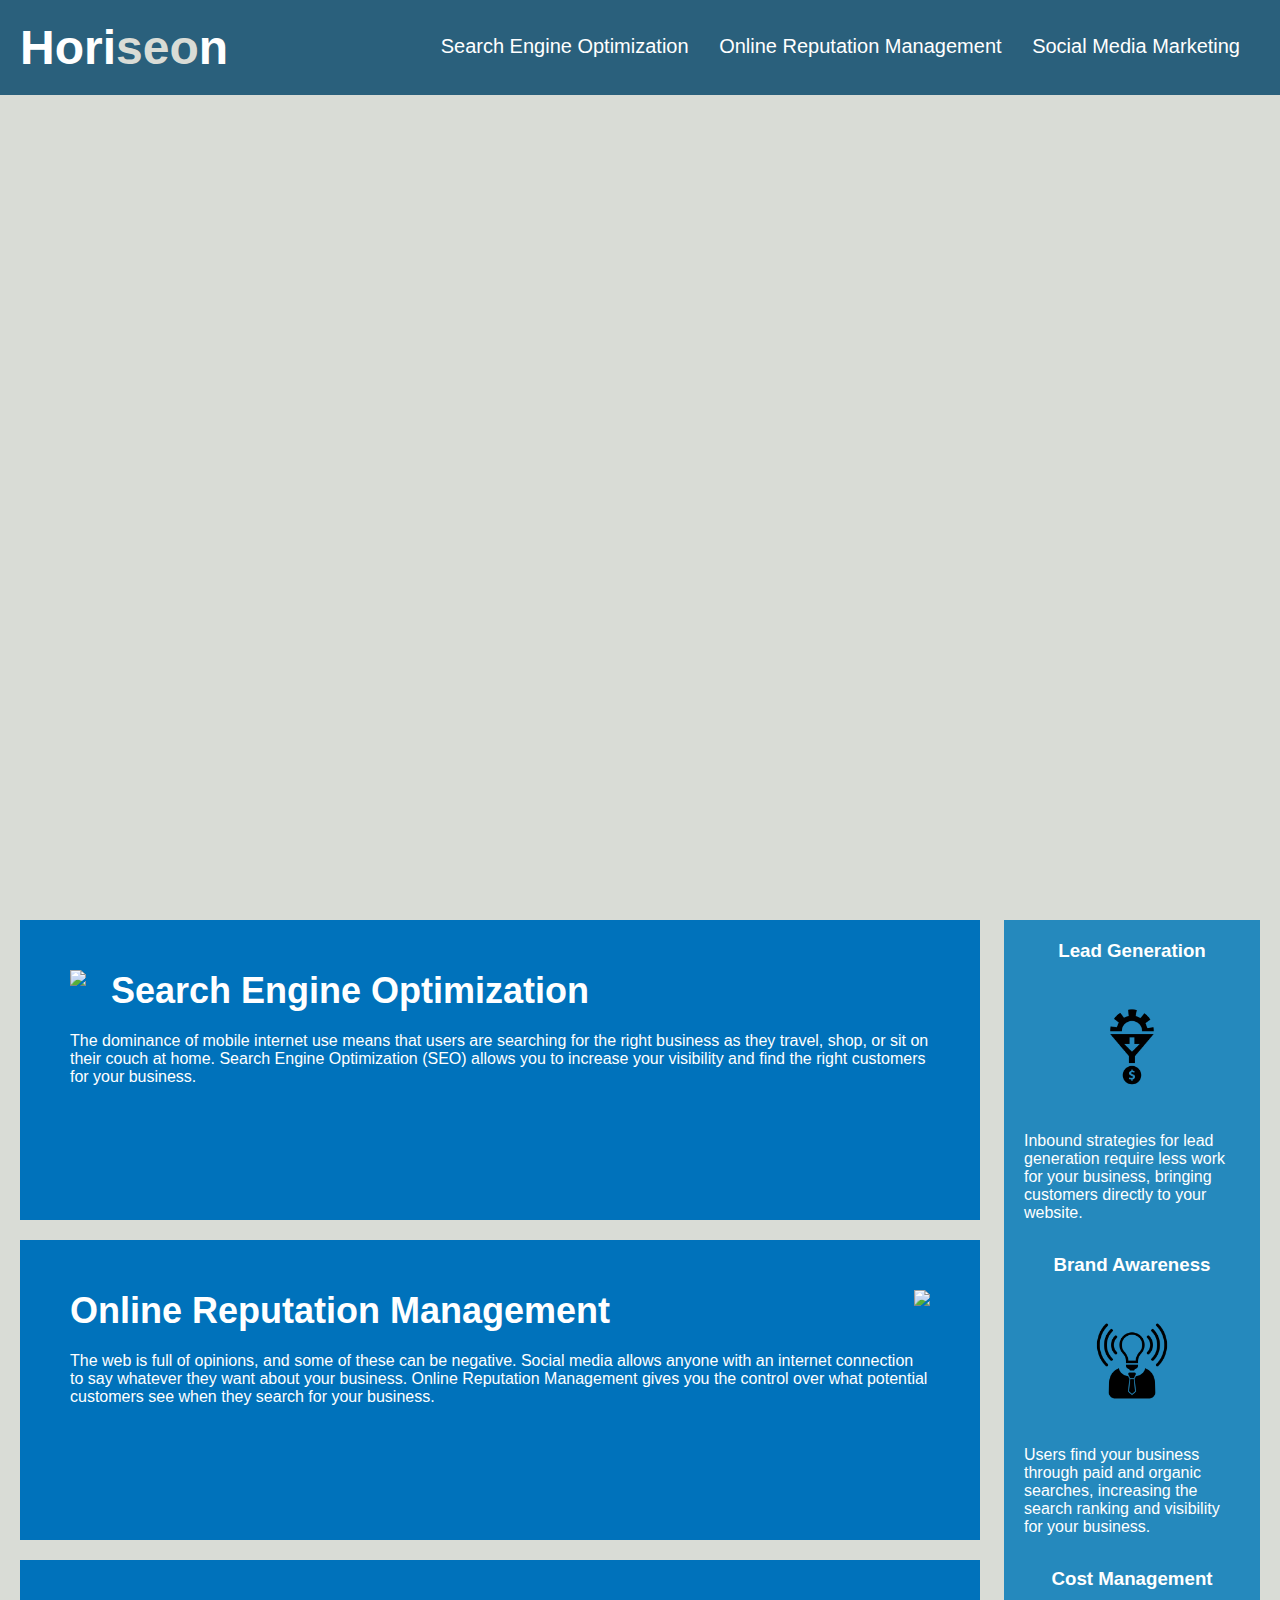
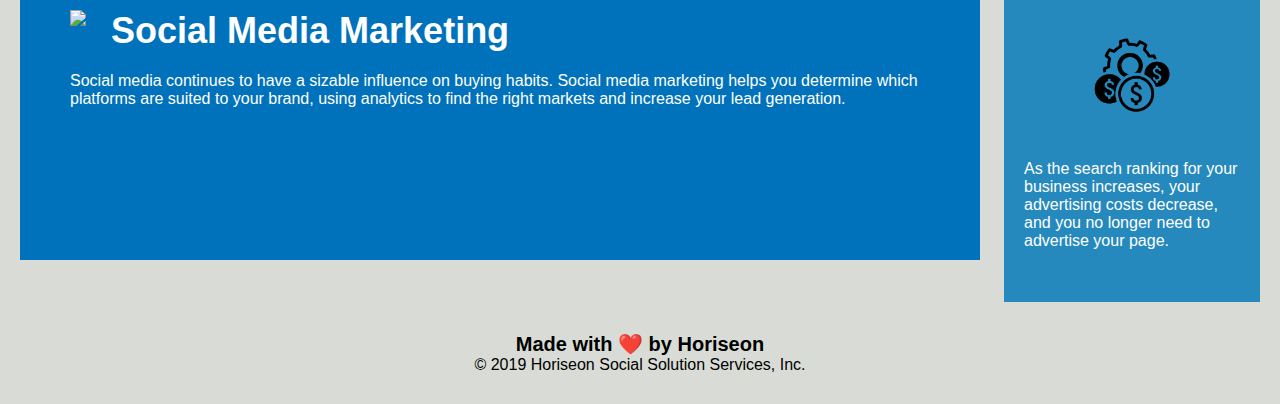
==== index.html @ da4ce1e1 "Update files" ====
<!DOCTYPE html>
<html lang="en-us">

    <head>
        <meta charset="UTF-8" />
        <link rel="stylesheet" href="./assets/css/style.css">
        <title>website</title>
    </head>

    <body>
        <header class="header">
            <h1>Hori<span class="seo">seo</span>n</h1>
            <div>
                <ul>
                    <li>
                        <a href="#search-engine-optimization">Search Engine Optimization</a>
                    </li>
                    <li>
                        <a href="#online-reputation-management">Online Reputation Management</a>
                    </li>
                    <li>
                        <a href="#social-media-marketing">Social Media Marketing</a>
                    </li>
                </ul>
            </div>
        </header>

        <div class="hero"></div>
        
        <main class="content">
            <section id="search-engine-optimization" class="search-engine-optimization">
                <img src="./assets/images/search-engine-optimization.jpg" class="float-left" />
                <h2>Search Engine Optimization</h2>
                <p>
                    The dominance of mobile internet use means that users are searching for the right business as they travel, shop, or sit on their couch at home. Search Engine Optimization (SEO) allows you to increase your visibility and find the right customers for your business.
                </p>
            </section>

            <section id="online-reputation-management" class="online-reputation-management">
                <img src="./assets/images/online-reputation-management.jpg" class="float-right" />
                <h2>Online Reputation Management</h2>
                <p>
                    The web is full of opinions, and some of these can be negative. Social media allows anyone with an internet connection to say whatever they want about your business. Online Reputation Management gives you the control over what potential customers see when they search for your business.
                </p>
            </section>

            <section id="social-media-marketing" class="social-media-marketing">
                <img src="./assets/images/social-media-marketing.jpg" class="float-left" />
                <h2>Social Media Marketing</h2>
                <p>
                    Social media continues to have a sizable influence on buying habits. Social media marketing helps you determine which platforms are suited to your brand, using analytics to find the right markets and increase your lead generation.
                </p>
            </section>
        </main>
        
        <aside class="benefits">
            <article class="benefit-lead">
                <h3>Lead Generation</h3>
                <img src="./assets/images/lead-generation.png" />
                <p>
                    Inbound strategies for lead generation require less work for your business, bringing customers directly to your website.
                </p>
            </article>

            <article class="benefit-brand">
                <h3>Brand Awareness</h3>
                <img src="./assets/images/brand-awareness.png" />
                <p>
                    Users find your business through paid and organic searches, increasing the search ranking and visibility for your business.
                </p>
            </article>
            
            <article class="benefit-cost">
                <h3>Cost Management</h3>
                <img src="./assets/images/cost-management.png"></img>
                <p>
                    As the search ranking for your business increases, your advertising costs decrease, and you no longer need to advertise your page.
                </p>
            </article>
        </aside>
        
        <footer class="footer">
            <h2>Made with ❤️️ by Horiseon</h2>
            <p>
                &copy; 2019 Horiseon Social Solution Services, Inc.
            </p>
        </footer>
    </body>

</html>
---- assets/css/style.css ----
* {
    box-sizing: border-box;
    padding: 0;
    margin: 0;
}

body {
    background-color: #d9dcd6;
}

.header {
    padding: 20px;
    font-family: 'Trebuchet MS', 'Lucida Sans Unicode', 'Lucida Grande', 'Lucida Sans', Arial, sans-serif;
    background-color: #2a607c;
    color: #ffffff;
}

.header h1 {
    display: inline-block;
    font-size: 48px;
}

.header h1 .seo {
    color: #d9dcd6;
}

.header div {
    padding-top: 15px;
    margin-right: 20px;
    float: right;
    font-family: 'Gill Sans', 'Gill Sans MT', Calibri, 'Trebuchet MS', sans-serif;
    font-size: 20px;
}

.header div ul {
    list-style-type: none;
}

.header div ul li {
    display: inline-block;
    margin-left: 25px;
}

a {
    color: #ffffff;
    text-decoration: none;
}

p {
    font-size: 16px;
}

.hero {
    height: 800px;
    width: 100%;
    margin-bottom: 25px;
    background-image: url("../images/digital-marketing-meeting.jpg");
    background-size: cover;
    background-position: center;
}

.float-left {
    float: left;
    margin-right: 25px;
}

.float-right {
    float: right;
    margin-left: 25px;
}

.content {
    width: 75%;
    display: inline-block;
    margin-left: 20px;
}

.benefits {
    margin-right: 20px;
    padding: 20px;
    clear: both;
    float: right;
    width: 20%;
    height: 100%;
    font-family: 'Gill Sans', 'Gill Sans MT', Calibri, 'Trebuchet MS', sans-serif;
    background-color: #2589bd;
}

.benefit-lead {
    margin-bottom: 32px;
    color: #ffffff;
}

.benefit-brand {
    margin-bottom: 32px;
    color: #ffffff;
}

.benefit-cost {
    margin-bottom: 32px;
    color: #ffffff;
}

.benefit-lead h3 {
    margin-bottom: 10px;
    text-align: center;
}

.benefit-brand h3 {
    margin-bottom: 10px;
    text-align: center;
}

.benefit-cost h3 {
    margin-bottom: 10px;
    text-align: center;
}

.benefit-lead img {
    display: block;
    margin: 10px auto;
    max-width: 150px;
}

.benefit-brand img {
    display: block;
    margin: 10px auto;
    max-width: 150px;
}

.benefit-cost img {
    display: block;
    margin: 10px auto;
    max-width: 150px;
}

.search-engine-optimization {
    margin-bottom: 20px;
    padding: 50px;
    height: 300px;
    font-family: 'Gill Sans', 'Gill Sans MT', Calibri, 'Trebuchet MS', sans-serif;
    background-color: #0072bb;
    color: #ffffff;
}

.online-reputation-management {
    margin-bottom: 20px;
    padding: 50px;
    height: 300px;
    font-family: 'Gill Sans', 'Gill Sans MT', Calibri, 'Trebuchet MS', sans-serif;
    background-color: #0072bb;
    color: #ffffff;
}

.social-media-marketing {
    margin-bottom: 20px;
    padding: 50px;
    height: 300px;
    font-family: 'Gill Sans', 'Gill Sans MT', Calibri, 'Trebuchet MS', sans-serif;
    background-color: #0072bb;
    color: #ffffff;
}

.search-engine-optimization img {
    max-height: 200px;
}

.online-reputation-management img {
    max-height: 200px;
}

.social-media-marketing img {
    max-height: 200px;
}

.search-engine-optimization h2 {
    margin-bottom: 20px;
    font-size: 36px;
}

.online-reputation-management h2 {
    margin-bottom: 20px;
    font-size: 36px;
}

.social-media-marketing h2 {
    margin-bottom: 20px;
    font-size: 36px;
}

.footer {
    padding: 30px;
    clear: both;
    font-family: 'Trebuchet MS', 'Lucida Sans Unicode', 'Lucida Grande', 'Lucida Sans', Arial, sans-serif;
    text-align: center;
}

.footer h2 {
    font-size: 20px;
}
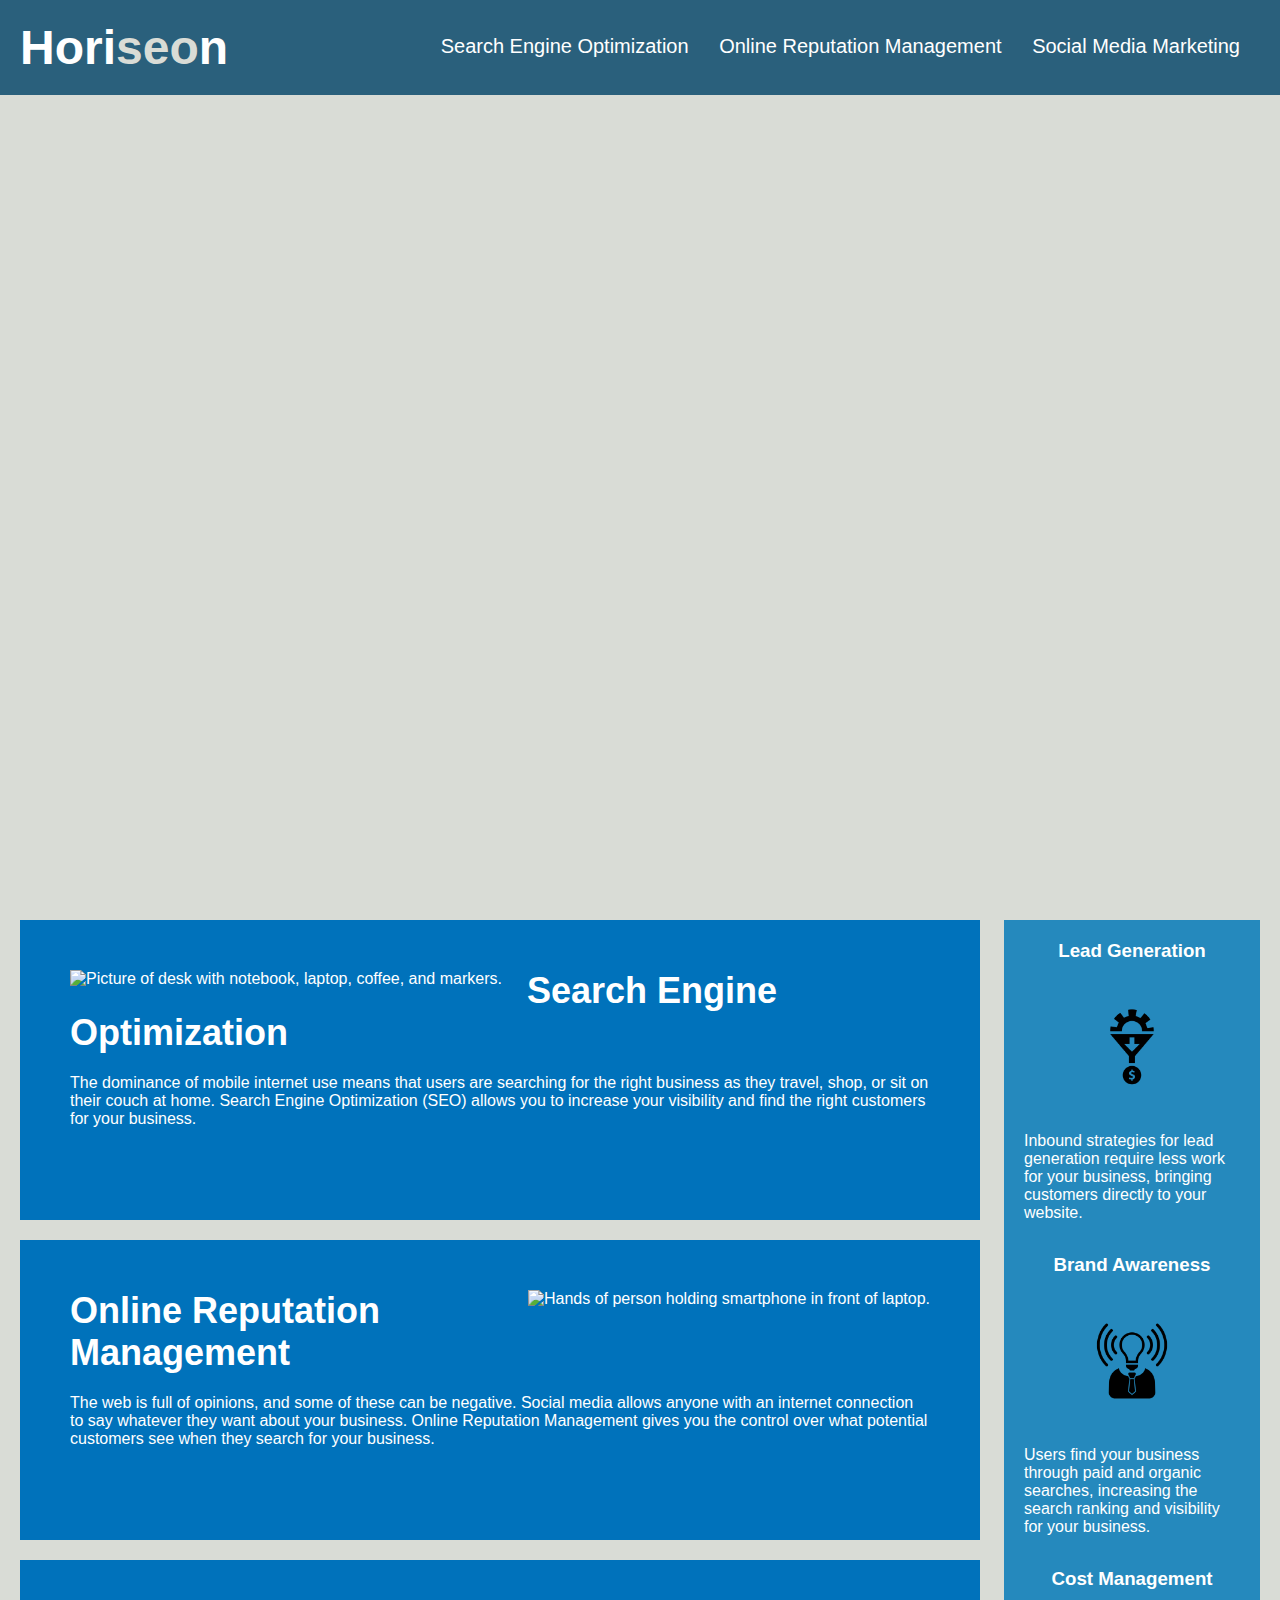
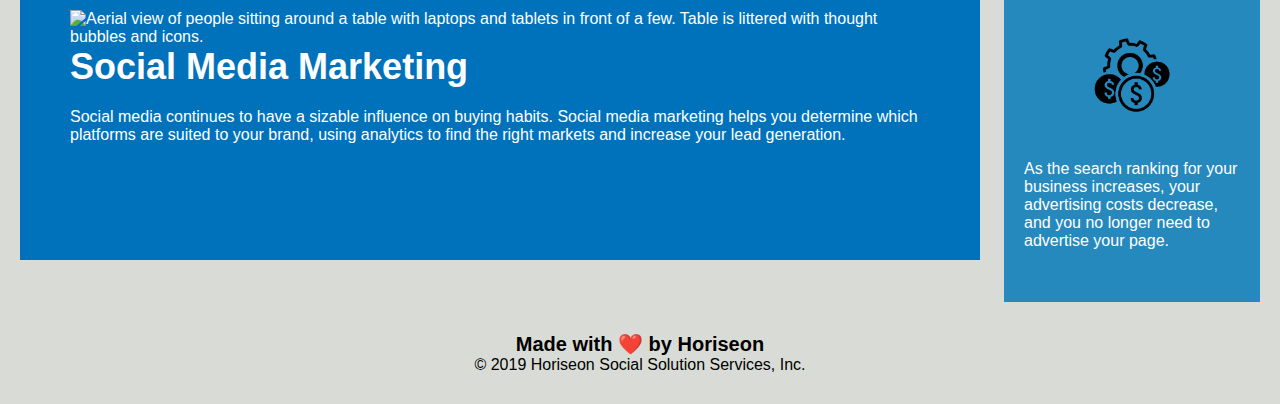
==== commit 4db1555f: "Added alt tags for images." ====
--- a/index.html
+++ b/index.html
@@ -29,7 +29,7 @@
         
         <main class="content">
             <section id="search-engine-optimization" class="search-engine-optimization">
-                <img src="./assets/images/search-engine-optimization.jpg" class="float-left" />
+                <img src="./assets/images/search-engine-optimization.jpg" alt="Picture of desk with notebook, laptop, coffee, and markers." class="float-left" />
                 <h2>Search Engine Optimization</h2>
                 <p>
                     The dominance of mobile internet use means that users are searching for the right business as they travel, shop, or sit on their couch at home. Search Engine Optimization (SEO) allows you to increase your visibility and find the right customers for your business.
@@ -37,7 +37,7 @@
             </section>
 
             <section id="online-reputation-management" class="online-reputation-management">
-                <img src="./assets/images/online-reputation-management.jpg" class="float-right" />
+                <img src="./assets/images/online-reputation-management.jpg" alt="Hands of person holding smartphone in front of laptop." class="float-right" />
                 <h2>Online Reputation Management</h2>
                 <p>
                     The web is full of opinions, and some of these can be negative. Social media allows anyone with an internet connection to say whatever they want about your business. Online Reputation Management gives you the control over what potential customers see when they search for your business.
@@ -45,7 +45,7 @@
             </section>
 
             <section id="social-media-marketing" class="social-media-marketing">
-                <img src="./assets/images/social-media-marketing.jpg" class="float-left" />
+                <img src="./assets/images/social-media-marketing.jpg" alt="Aerial view of people sitting around a table with laptops and tablets in front of a few. Table is littered with thought bubbles and icons." class="float-left" />
                 <h2>Social Media Marketing</h2>
                 <p>
                     Social media continues to have a sizable influence on buying habits. Social media marketing helps you determine which platforms are suited to your brand, using analytics to find the right markets and increase your lead generation.
@@ -56,7 +56,7 @@
         <aside class="benefits">
             <article class="benefit-lead">
                 <h3>Lead Generation</h3>
-                <img src="./assets/images/lead-generation.png" />
+                <img src="./assets/images/lead-generation.png" alt="Icon with sun on top of downward pointing arrow with a dollar sign at the bottom." />
                 <p>
                     Inbound strategies for lead generation require less work for your business, bringing customers directly to your website.
                 </p>
@@ -64,7 +64,7 @@
 
             <article class="benefit-brand">
                 <h3>Brand Awareness</h3>
-                <img src="./assets/images/brand-awareness.png" />
+                <img src="./assets/images/brand-awareness.png" alt="Icon of shoulders wearing a shirt and tie with lit lightbulb as the head." />
                 <p>
                     Users find your business through paid and organic searches, increasing the search ranking and visibility for your business.
                 </p>
@@ -72,7 +72,7 @@
             
             <article class="benefit-cost">
                 <h3>Cost Management</h3>
-                <img src="./assets/images/cost-management.png"></img>
+                <img src="./assets/images/cost-management.png" alt="Icon with a gear in the background and three overlapping coins with dollar signs in front." > </img>
                 <p>
                     As the search ranking for your business increases, your advertising costs decrease, and you no longer need to advertise your page.
                 </p>
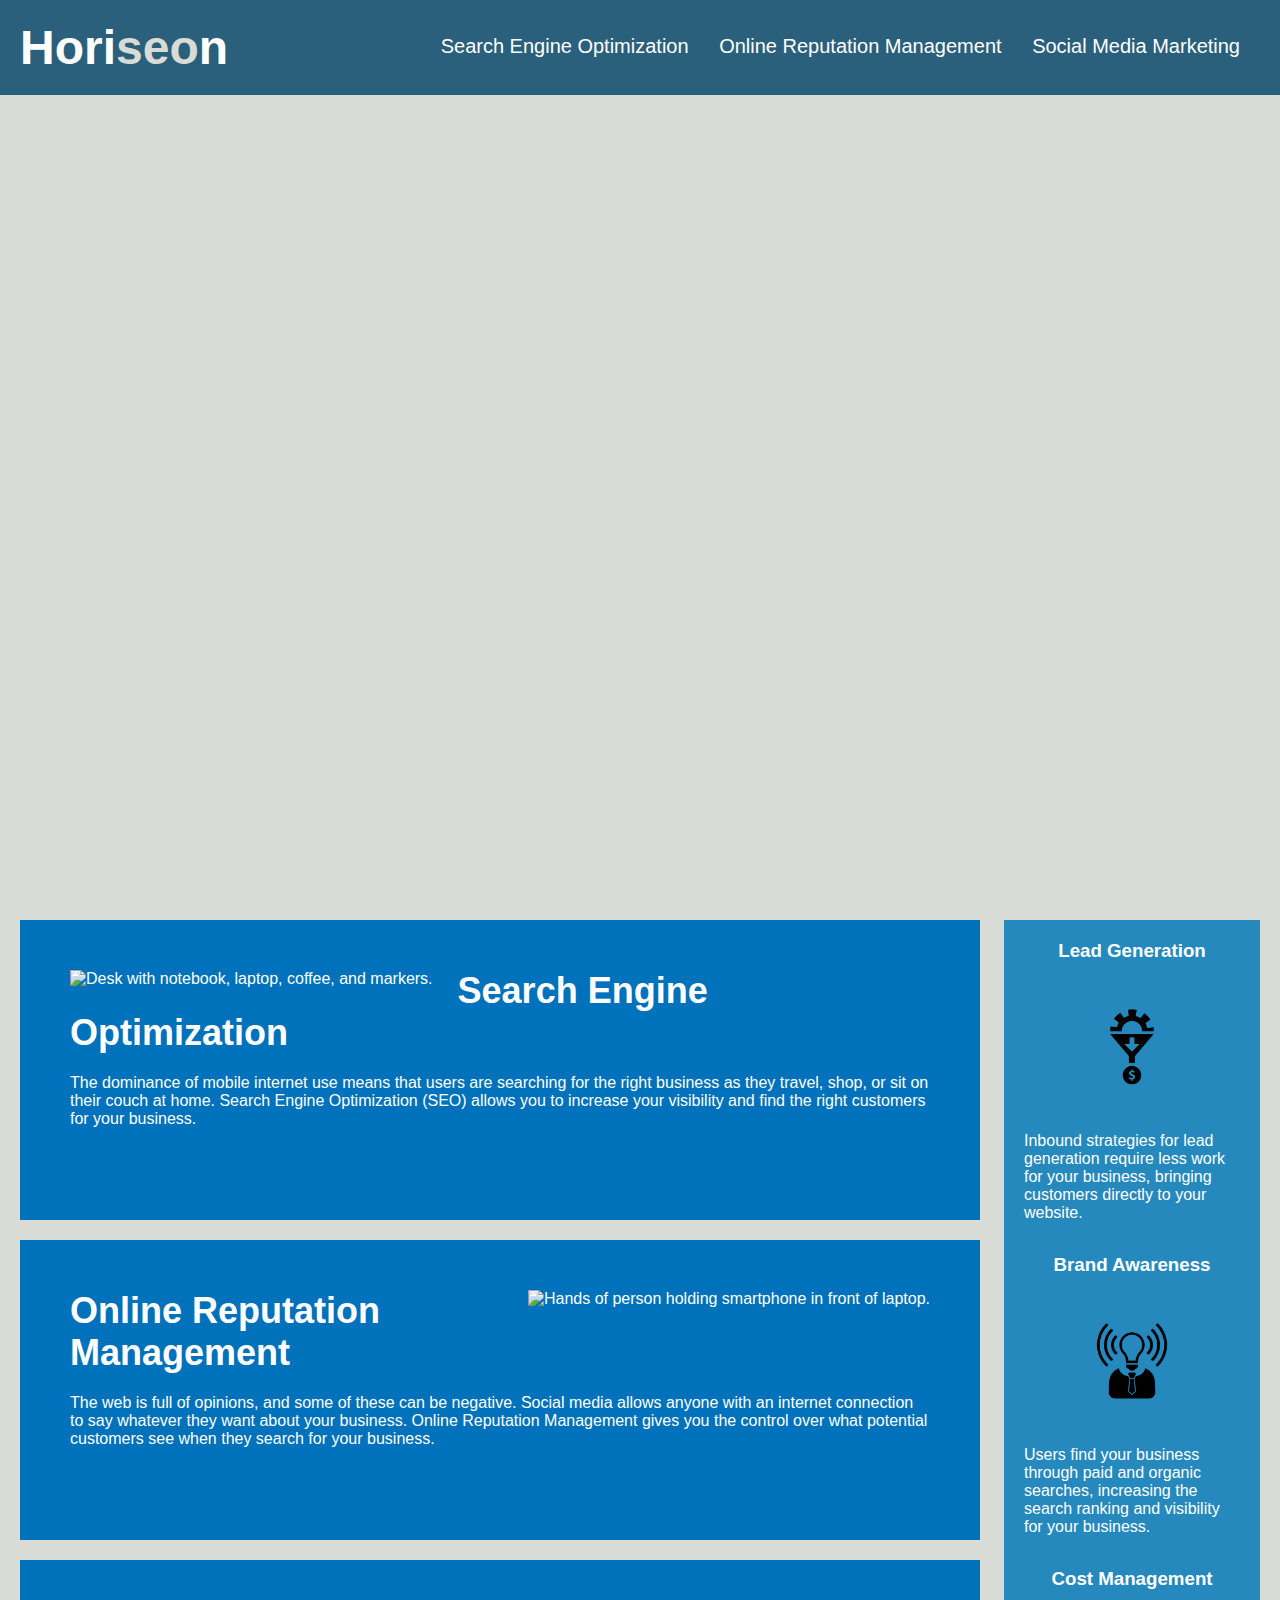
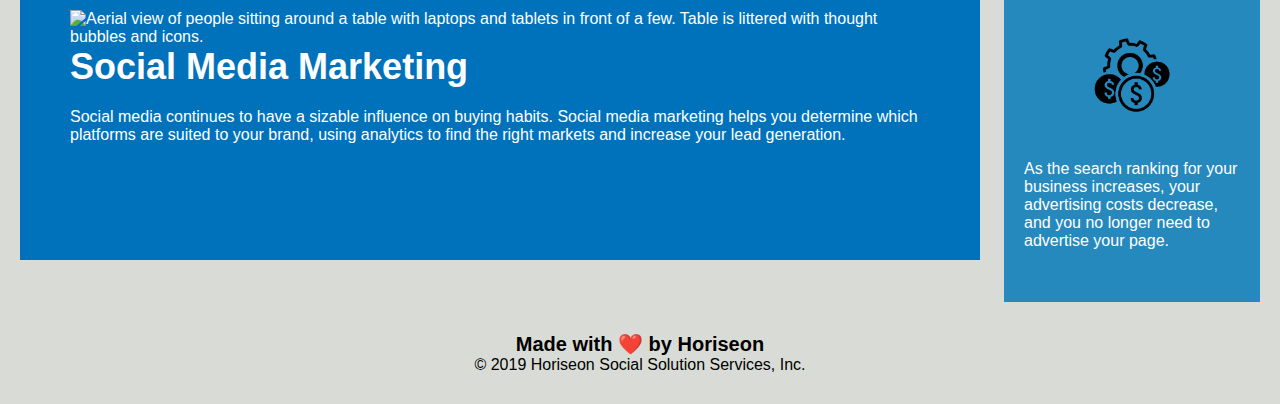
==== commit 2fb78856: "Updated alt tag." ====
--- a/index.html
+++ b/index.html
@@ -29,7 +29,7 @@
         
         <main class="content">
             <section id="search-engine-optimization" class="search-engine-optimization">
-                <img src="./assets/images/search-engine-optimization.jpg" alt="Picture of desk with notebook, laptop, coffee, and markers." class="float-left" />
+                <img src="./assets/images/search-engine-optimization.jpg" alt="Desk with notebook, laptop, coffee, and markers." class="float-left" />
                 <h2>Search Engine Optimization</h2>
                 <p>
                     The dominance of mobile internet use means that users are searching for the right business as they travel, shop, or sit on their couch at home. Search Engine Optimization (SEO) allows you to increase your visibility and find the right customers for your business.
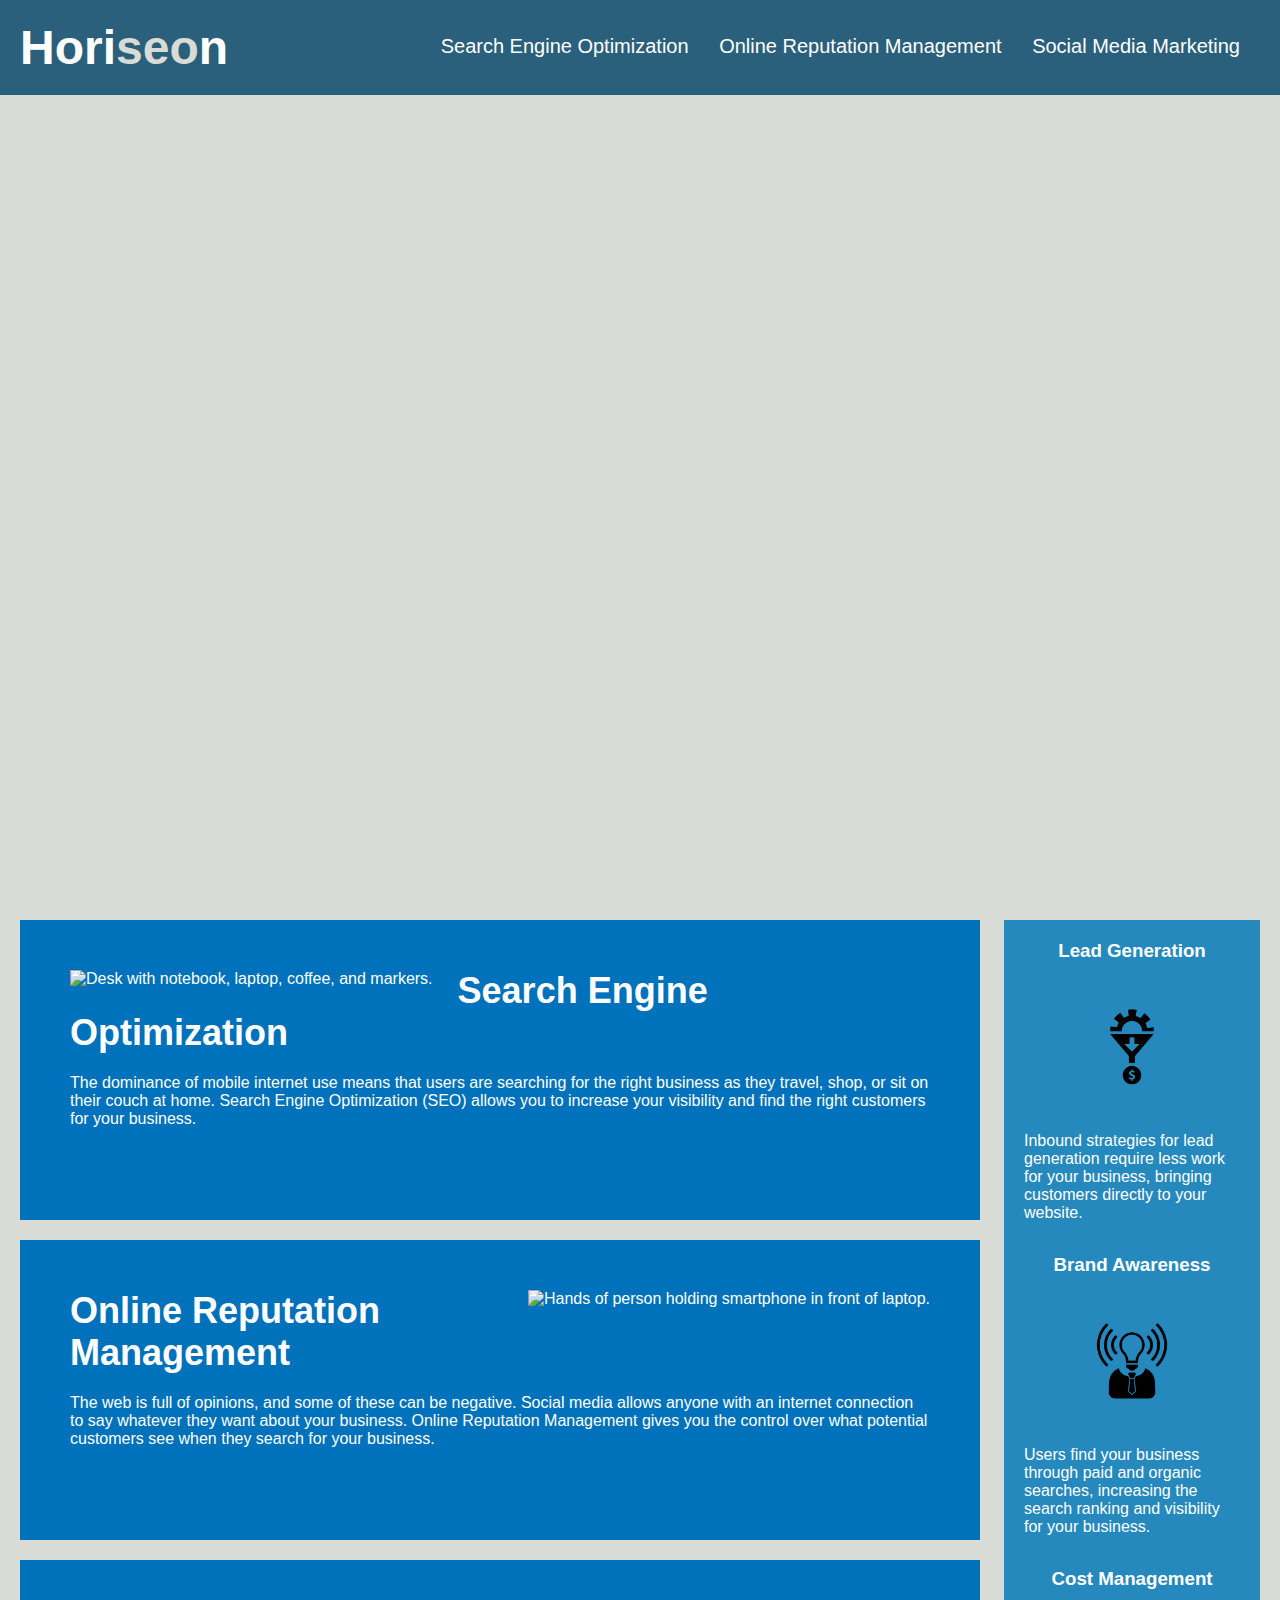
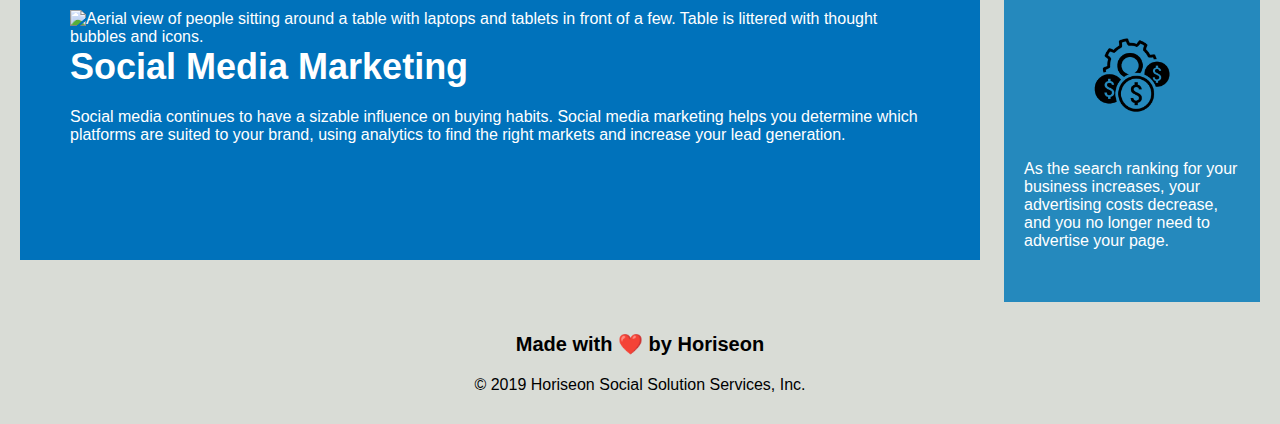
==== commit a8f085f8: "Further consolidated CSS and added CSS comments" ====
--- a/index.html
+++ b/index.html
@@ -4,10 +4,12 @@
     <head>
         <meta charset="UTF-8" />
         <link rel="stylesheet" href="./assets/css/style.css">
-        <title>website</title>
+        <!--Page Title-->
+        <title>Horiseon</title>
     </head>
 
     <body>
+        <!--Navbar-->
         <header class="header">
             <h1>Hori<span class="seo">seo</span>n</h1>
             <div>
@@ -25,9 +27,12 @@
             </div>
         </header>
 
-        <div class="hero"></div>
+        <!--Background image-->
+        <div alt="People having a meeting." title="People having a meeting."class="hero"></div>
         
+        <!--Main content section-->
         <main class="content">
+            <!--Added id="search-engine-optimation" so top link worked-->
             <section id="search-engine-optimization" class="search-engine-optimization">
                 <img src="./assets/images/search-engine-optimization.jpg" alt="Desk with notebook, laptop, coffee, and markers." class="float-left" />
                 <h2>Search Engine Optimization</h2>
@@ -53,25 +58,29 @@
             </section>
         </main>
         
+        <!--Page's sidebar-->
         <aside class="benefits">
-            <article class="benefit-lead">
+            <article class="benefit">
                 <h3>Lead Generation</h3>
+                <!--Added alt tags-->
                 <img src="./assets/images/lead-generation.png" alt="Icon with sun on top of downward pointing arrow with a dollar sign at the bottom." />
                 <p>
                     Inbound strategies for lead generation require less work for your business, bringing customers directly to your website.
                 </p>
             </article>
 
-            <article class="benefit-brand">
+            <article class="benefit">
                 <h3>Brand Awareness</h3>
+                <!--Added alt tags-->
                 <img src="./assets/images/brand-awareness.png" alt="Icon of shoulders wearing a shirt and tie with lit lightbulb as the head." />
                 <p>
                     Users find your business through paid and organic searches, increasing the search ranking and visibility for your business.
                 </p>
             </article>
             
-            <article class="benefit-cost">
+            <article class="benefit">
                 <h3>Cost Management</h3>
+                <!--Added alt tags-->
                 <img src="./assets/images/cost-management.png" alt="Icon with a gear in the background and three overlapping coins with dollar signs in front." > </img>
                 <p>
                     As the search ranking for your business increases, your advertising costs decrease, and you no longer need to advertise your page.
--- a/assets/css/style.css
+++ b/assets/css/style.css
@@ -4,10 +4,7 @@
     margin: 0;
 }
 
-body {
-    background-color: #d9dcd6;
-}
-
+/* Header Section*/
 .header {
     padding: 20px;
     font-family: 'Trebuchet MS', 'Lucida Sans Unicode', 'Lucida Grande', 'Lucida Sans', Arial, sans-serif;
@@ -46,10 +43,7 @@
     text-decoration: none;
 }
 
-p {
-    font-size: 16px;
-}
-
+/* Background image*/
 .hero {
     height: 800px;
     width: 100%;
@@ -59,100 +53,19 @@
     background-position: center;
 }
 
-.float-left {
-    float: left;
-    margin-right: 25px;
+/* Body */
+body {
+    background-color: #d9dcd6;
 }
 
-.float-right {
-    float: right;
-    margin-left: 25px;
+/* Paragraph sizing */
+p {
+    font-size: 16px;
 }
 
-.content {
-    width: 75%;
-    display: inline-block;
-    margin-left: 20px;
-}
-
-.benefits {
-    margin-right: 20px;
-    padding: 20px;
-    clear: both;
-    float: right;
-    width: 20%;
-    height: 100%;
-    font-family: 'Gill Sans', 'Gill Sans MT', Calibri, 'Trebuchet MS', sans-serif;
-    background-color: #2589bd;
-}
-
-.benefit-lead {
-    margin-bottom: 32px;
-    color: #ffffff;
-}
-
-.benefit-brand {
-    margin-bottom: 32px;
-    color: #ffffff;
-}
-
-.benefit-cost {
-    margin-bottom: 32px;
-    color: #ffffff;
-}
-
-.benefit-lead h3 {
-    margin-bottom: 10px;
-    text-align: center;
-}
-
-.benefit-brand h3 {
-    margin-bottom: 10px;
-    text-align: center;
-}
-
-.benefit-cost h3 {
-    margin-bottom: 10px;
-    text-align: center;
-}
-
-.benefit-lead img {
-    display: block;
-    margin: 10px auto;
-    max-width: 150px;
-}
-
-.benefit-brand img {
-    display: block;
-    margin: 10px auto;
-    max-width: 150px;
-}
-
-.benefit-cost img {
-    display: block;
-    margin: 10px auto;
-    max-width: 150px;
-}
-
-.search-engine-optimization {
-    margin-bottom: 20px;
-    padding: 50px;
-    height: 300px;
-    font-family: 'Gill Sans', 'Gill Sans MT', Calibri, 'Trebuchet MS', sans-serif;
-    background-color: #0072bb;
-    color: #ffffff;
-}
-
-.online-reputation-management {
-    margin-bottom: 20px;
-    padding: 50px;
-    height: 300px;
-    font-family: 'Gill Sans', 'Gill Sans MT', Calibri, 'Trebuchet MS', sans-serif;
-    background-color: #0072bb;
-    color: #ffffff;
-}
-
-.social-media-marketing {
+/* Main Section */
+/* Consolidated to just section since all 3 are the same */
+section {
     margin-bottom: 20px;
     padding: 50px;
     height: 300px;
@@ -173,21 +86,62 @@
     max-height: 200px;
 }
 
-.search-engine-optimization h2 {
+/* Consolidated to just section since all have same header styling */
+h2 {
     margin-bottom: 20px;
     font-size: 36px;
 }
 
-.online-reputation-management h2 {
-    margin-bottom: 20px;
-    font-size: 36px;
+/* Make image go to left of section */
+.float-left {
+    float: left;
+    margin-right: 25px;
 }
 
-.social-media-marketing h2 {
-    margin-bottom: 20px;
-    font-size: 36px;
+/* Make image go to right of section */
+.float-right {
+    float: right;
+    margin-left: 25px;
 }
 
+/* Aside/sidebar section */
+.content {
+    width: 75%;
+    display: inline-block;
+    margin-left: 20px;
+}
+
+.benefits {
+    margin-right: 20px;
+    padding: 20px;
+    clear: both;
+    float: right;
+    width: 20%;
+    height: 100%;
+    font-family: 'Gill Sans', 'Gill Sans MT', Calibri, 'Trebuchet MS', sans-serif;
+    background-color: #2589bd;
+}
+
+/* Consolidated CSS classes for aside to remove unnecessary redundancy
+*/
+.benefit {
+    margin-bottom: 32px;
+    color: #ffffff;
+}
+
+.benefit h3 {
+    margin-bottom: 10px;
+    text-align: center;
+}
+
+.benefit img {
+    display: block;
+    margin: 10px auto;
+    max-width: 150px;
+}
+
+
+/* Footer section */
 .footer {
     padding: 30px;
     clear: both;
